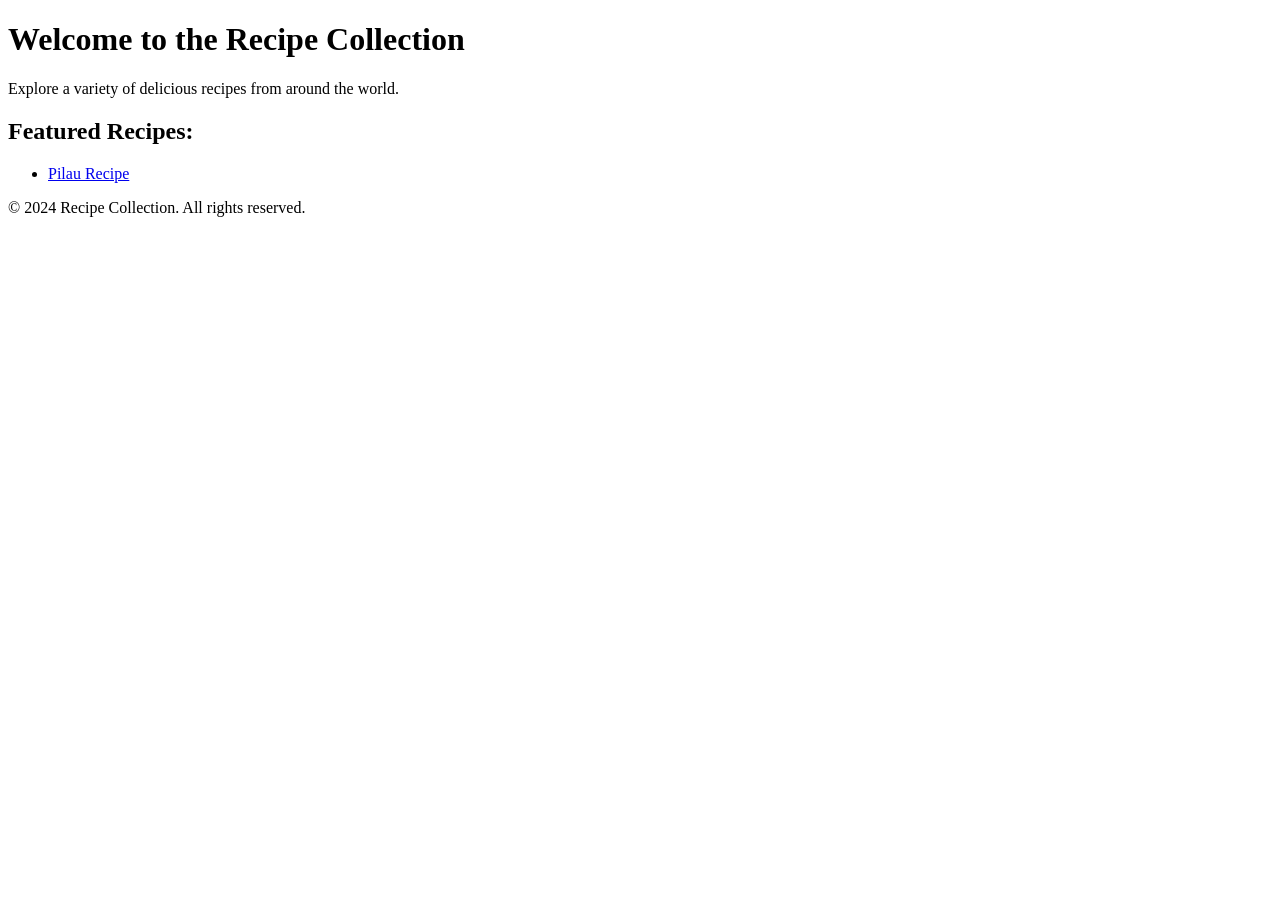
==== index.html @ 38f7a757 "Made recipes pages linking to index.html Adding more description on README.md" ====
<!DOCTYPE html>
<html lang="en">
    <head>
        <meta charset="UTF-8">
        <meta name="viewport" content="width=device-width, initial-scale=1.0">
        <title>Recipe Collection</title>
    </head>
    <body>
        <h1>Welcome to the Recipe Collection</h1>
        <p>Explore a variety of delicious recipes from around the world.</p>

        <h2>Featured Recipes:</h2>
        <ul>
            <li><a href="recipes/pilau.html">Pilau Recipe</a></li>
            <!-- Add more recipe links here -->
        </ul>

        <footer>
            <p>&copy; 2024 Recipe Collection. All rights reserved.</p>
        </footer>
    </body>
</html>
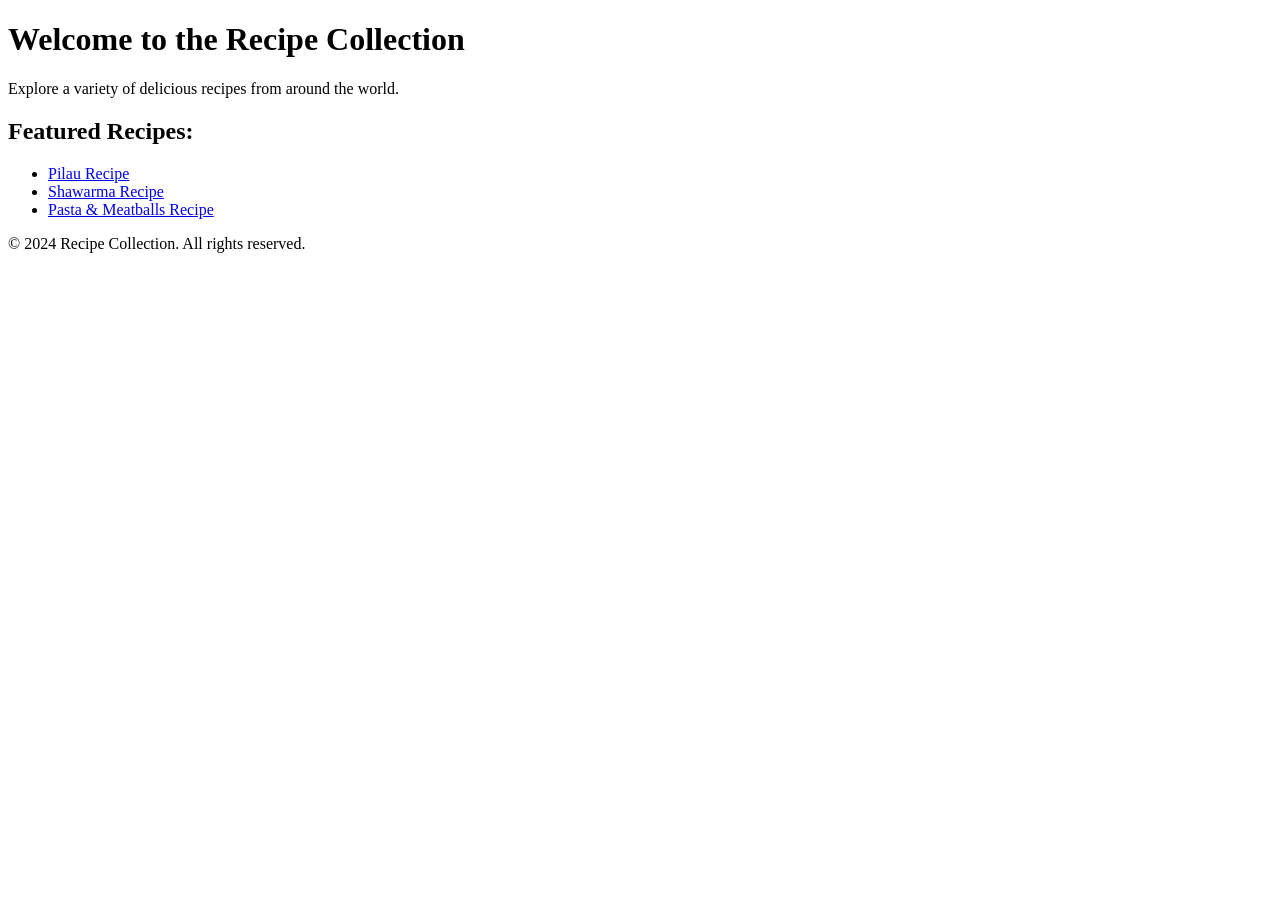
==== commit 84128506: "Added links to index.html" ====
--- a/index.html
+++ b/index.html
@@ -13,6 +13,8 @@
         <ul>
             <li><a href="recipes/pilau.html">Pilau Recipe</a></li>
             <!-- Add more recipe links here -->
+            <li><a href="recipes/shawarma.html">Shawarma Recipe</a></li>
+            <li><a href="recipes/pasta.html">Pasta & Meatballs Recipe</a></li>
         </ul>
 
         <footer>
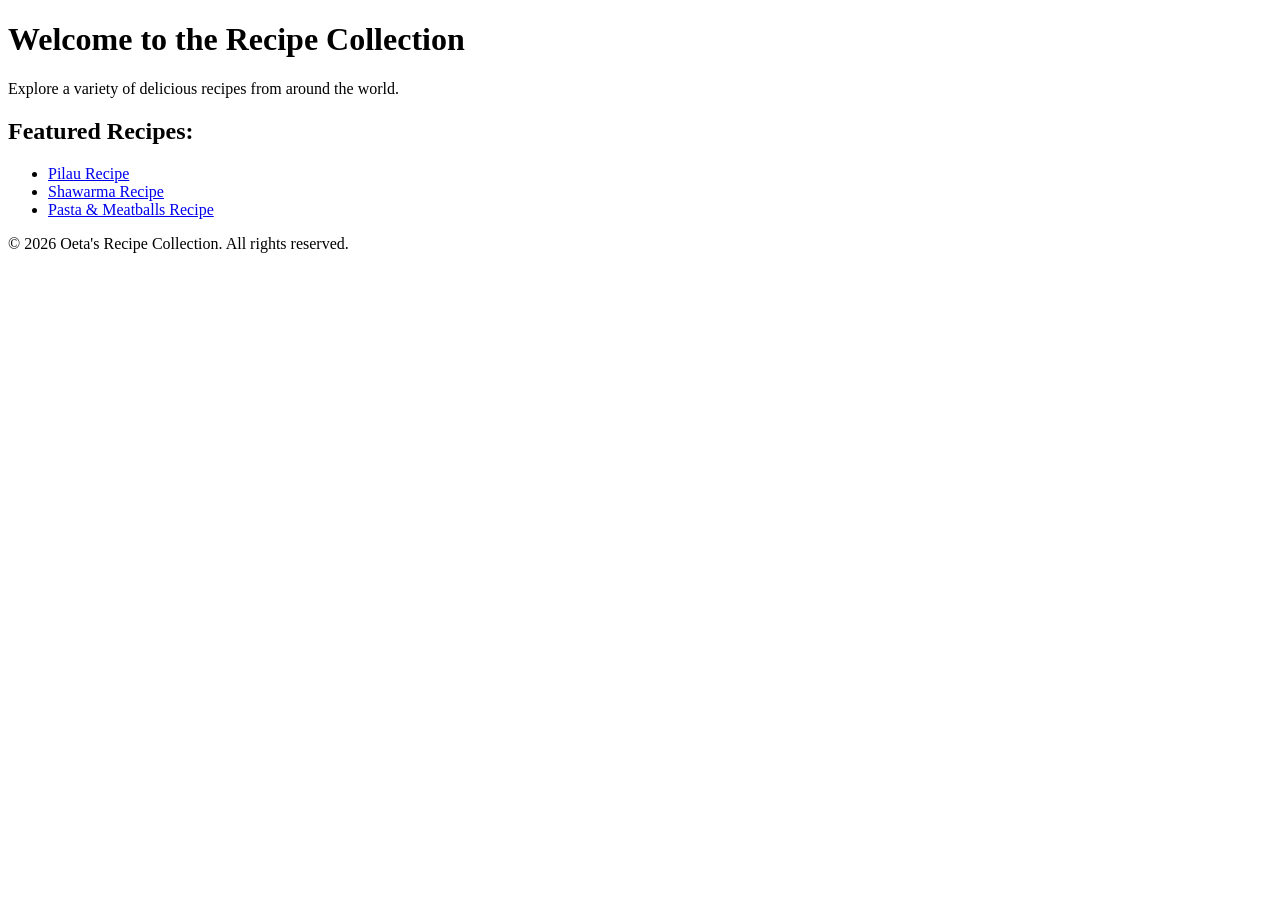
==== commit 684833f8: "adding images" ====
--- a/index.html
+++ b/index.html
@@ -18,7 +18,7 @@
         </ul>
 
         <footer>
-            <p>&copy; 2024 Recipe Collection. All rights reserved.</p>
+            <p>&copy; 2026 Oeta's Recipe Collection. All rights reserved.</p>
         </footer>
     </body>
 </html>
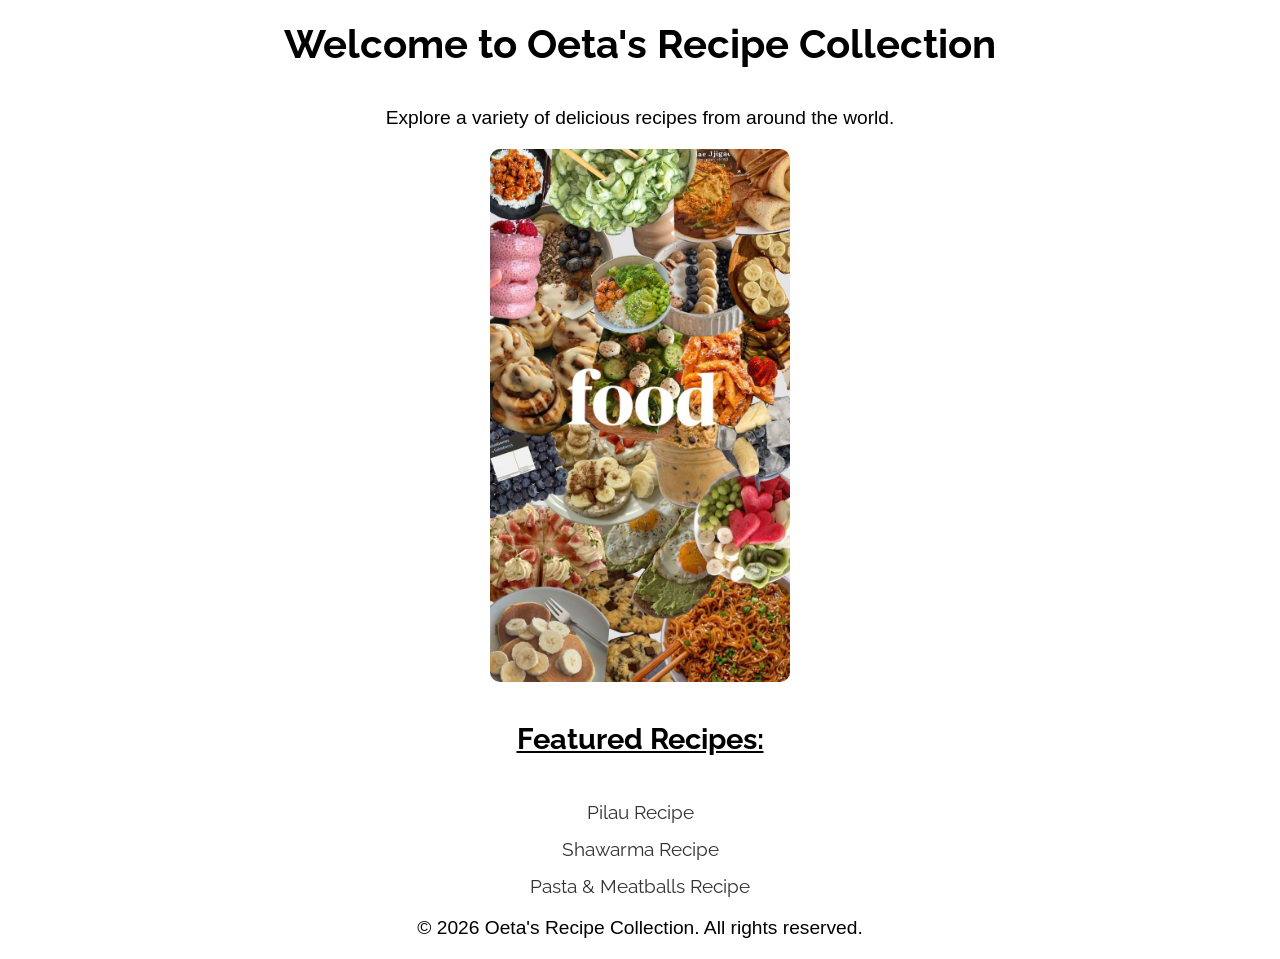
==== commit 4d890538: "made several changes" ====
--- a/index.html
+++ b/index.html
@@ -3,16 +3,23 @@
     <head>
         <meta charset="UTF-8">
         <meta name="viewport" content="width=device-width, initial-scale=1.0">
+        <link rel="stylesheet" href="./style.css">
+        <link rel="preconnect" href="https://fonts.googleapis.com">
+        <link rel="preconnect" href="https://fonts.gstatic.com" crossorigin>
+        <link href="https://fonts.googleapis.com/css2?family=Raleway:ital,wght@0,100..900;1,100..900&display=swap" rel="stylesheet">
+        <link rel="preconnect" href="https://fonts.googleapis.com">
+        <link rel="preconnect" href="https://fonts.gstatic.com" crossorigin>
+        <link href="https://fonts.googleapis.com/css2?family=Archivo+Black&family=Raleway:ital,wght@0,100..900;1,100..900&display=swap" rel="stylesheet">
         <title>Recipe Collection</title>
     </head>
     <body>
-        <h1>Welcome to the Recipe Collection</h1>
+        <h1 class="recipe-title">Welcome to Oeta's Recipe Collection</h1>
         <p>Explore a variety of delicious recipes from around the world.</p>
+        <img src="./media/Assorted Food Collage.jpeg" alt="Recipe Collection" style="width:300px;height:auto;" class="front-image-cover">
 
         <h2>Featured Recipes:</h2>
-        <ul>
+        <ul class="recipe-list">
             <li><a href="recipes/pilau.html">Pilau Recipe</a></li>
-            <!-- Add more recipe links here -->
             <li><a href="recipes/shawarma.html">Shawarma Recipe</a></li>
             <li><a href="recipes/pasta.html">Pasta & Meatballs Recipe</a></li>
         </ul>
--- a/style.css
+++ b/style.css
@@ -0,0 +1,80 @@
+*{
+    padding: 0;
+    margin: 0;
+    box-sizing: border-box;
+}
+
+.recipe-title,
+h1{
+    font-size: 2.5em;
+    margin-bottom: 20px;
+    font-family: 'Raleway', sans-serif;
+    padding: 20px;
+    text-align: center;
+}
+
+p{
+    font-size: 1.2em;
+    margin-bottom: 20px;
+    font-family: 'Inter', sans-serif;
+    padding: 0 20px;
+    text-align: center;
+}
+
+.front-image-cover, img{
+    display: block;
+    margin: 0 auto 30px auto;
+    border-radius: 10px;
+}
+
+h2{
+    font-size: 1.8em;
+    margin-bottom: 15px;
+    font-family: 'Raleway', sans-serif;
+    padding: 20px;
+    text-align: center;
+}
+
+.recipe-list{
+    list-style: none;
+    display: flex;
+    flex-direction: column;
+    align-items: center;
+    gap: 15px;
+    padding: 20px;
+}
+
+a{
+    text-decoration: none;
+    color: #333;
+    font-size: 1.2em;
+    font-family: 'Raleway', sans-serif;
+    transition: color 0.3s ease;
+}
+
+a:hover{
+    color: #06e711;
+}
+
+.ingredients{
+    margin-top: 20px;
+    padding: 0 20px;
+    font-family: 'Inter', sans-serif;
+    text-align: center;
+    text-decoration: none;
+}
+
+H2{
+    font-size: 1.8em;
+    margin-bottom: 15px;
+    font-family: 'Raleway', sans-serif;
+    padding: 10px;
+    text-align: center;
+    text-decoration: underline;
+}
+
+.instructions{
+    margin-top: 20px;
+    padding: 0 20px;
+    font-family: 'Inter', sans-serif;
+}
